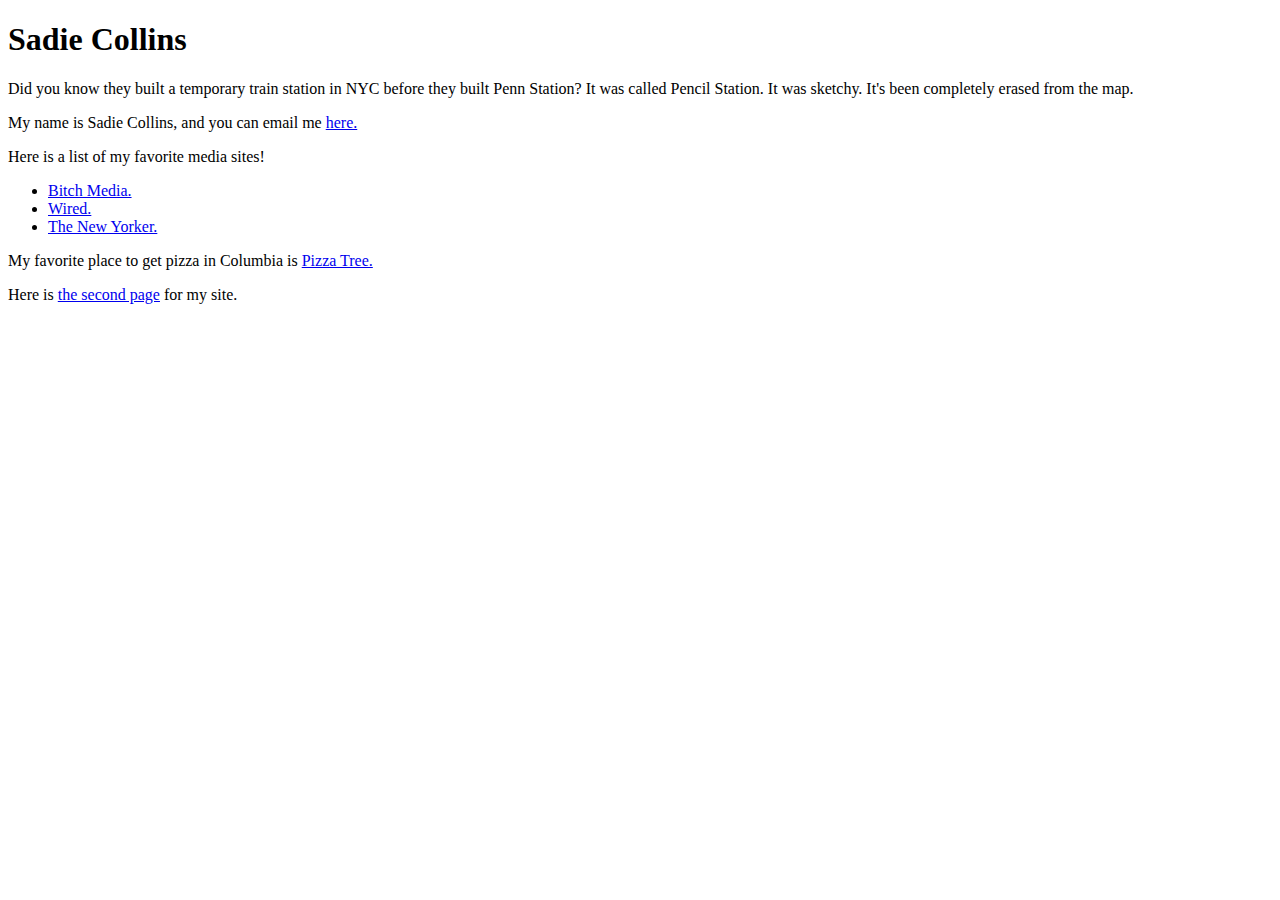
==== index.html @ c21c46d1 "finalizing stuff for turning in" ====
<!DOCTYPE html PUBLIC "-//W3C//DTD XHTML 1.0 Transitional//EN"
   "http://www.w3.org/TR/xhtml1/DTD/xhtml1-transitional.dtd">

<html xmlns="http://www.w3.org/1999/xhtml">

<head>
	<title>	Sadie Collins </title>
	<meta http-equiv="content-type"
		content="text/html;charset=utf-8" />
</head>

<body>
<!--This is a comment. It won't show up in your browser, only in the page source-->
<h1>Sadie Collins</h1>
<p>Did you know they built a temporary train station in NYC before they built Penn Station?
It was called Pencil Station. It was sketchy. It's been completely erased from the map.</p>

  <p>My name is Sadie Collins, and you can email me <a href="mailto:sadiecollins13@gmail.com">here.</a></p>

<p>Here is a list of my favorite media sites!</p>
<ul>
  <li><a href="https://www.bitchmedia.org/">Bitch Media.</a></li>
  <li><a href="https://www.wired.com/">Wired.</a></li>
  <li><a href="https://www.newyorker.com/">The New Yorker.</a></li>
</ul>

<p>My favorite place to get pizza in Columbia is <a target="_blank" href="http://www.pizzatreepizza.com/">Pizza Tree.</a></p>


<p>Here is <a href="secondpage.html">the second page</a> for my site.</p>

</body>

</html>
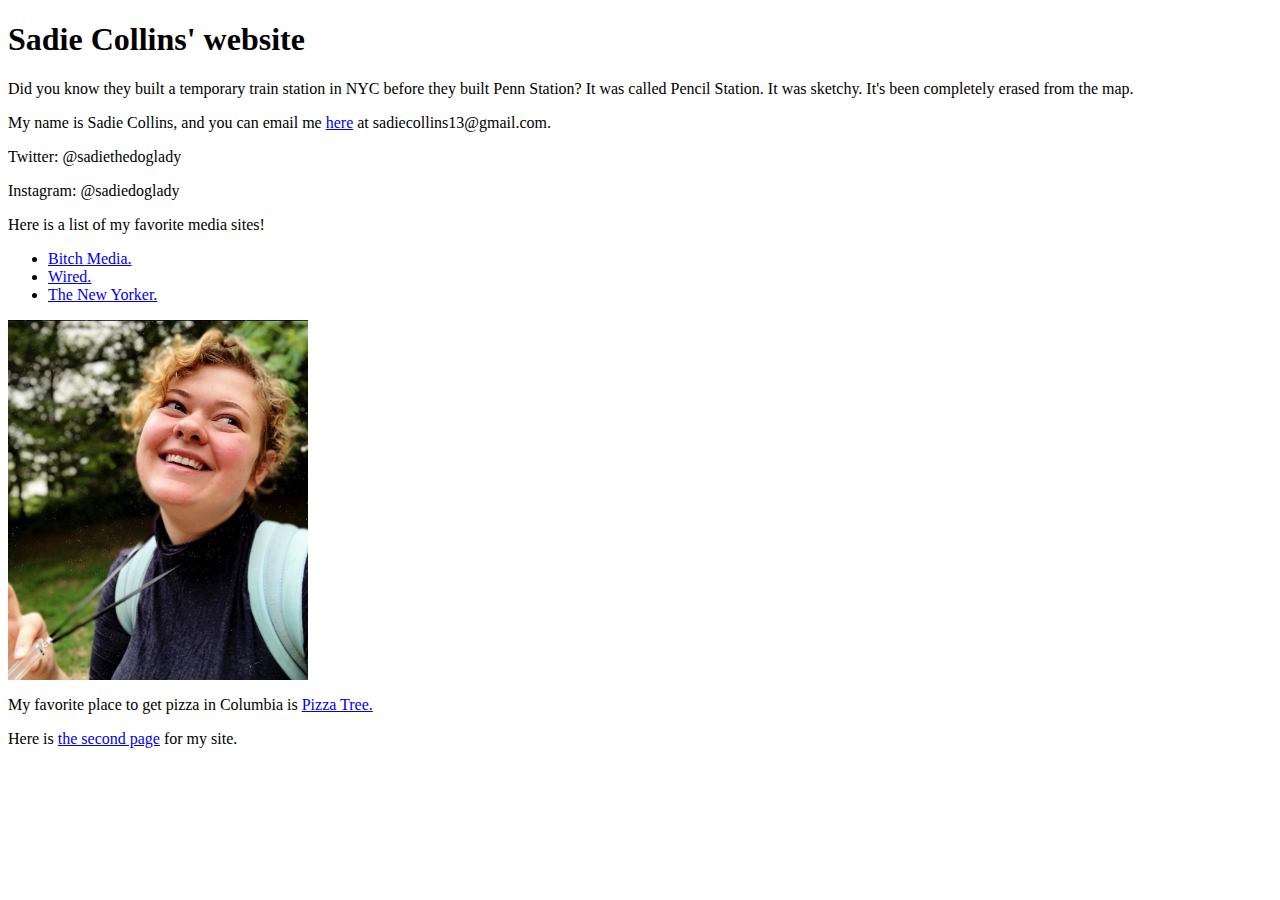
==== commit 86684f8e: "Add files via upload" ====
--- a/index.html
+++ b/index.html
@@ -4,18 +4,20 @@
 <html xmlns="http://www.w3.org/1999/xhtml">
 
 <head>
-	<title>	Sadie Collins </title>
+	<title>	Sadie's Page </title>
 	<meta http-equiv="content-type"
 		content="text/html;charset=utf-8" />
 </head>
 
 <body>
 <!--This is a comment. It won't show up in your browser, only in the page source-->
-<h1>Sadie Collins</h1>
+<h1>Sadie Collins' website</h1>
 <p>Did you know they built a temporary train station in NYC before they built Penn Station?
 It was called Pencil Station. It was sketchy. It's been completely erased from the map.</p>
 
-  <p>My name is Sadie Collins, and you can email me <a href="mailto:sadiecollins13@gmail.com">here.</a></p>
+  <p>My name is Sadie Collins, and you can email me <a href="mailto:sadiecollins13@gmail.com">here</a> at sadiecollins13@gmail.com.</p>
+  <p>Twitter: @sadiethedoglady</p>
+  <p>Instagram: @sadiedoglady</p>
 
 <p>Here is a list of my favorite media sites!</p>
 <ul>
@@ -23,6 +25,10 @@
   <li><a href="https://www.wired.com/">Wired.</a></li>
   <li><a href="https://www.newyorker.com/">The New Yorker.</a></li>
 </ul>
+
+<a href="mailto:sadiecollins13@gmail.com">
+<img src="me.png" alt="A photo of me taken at the beginning of my senior year at MU!" width="300px"/>
+</a>
 
 <p>My favorite place to get pizza in Columbia is <a target="_blank" href="http://www.pizzatreepizza.com/">Pizza Tree.</a></p>
 
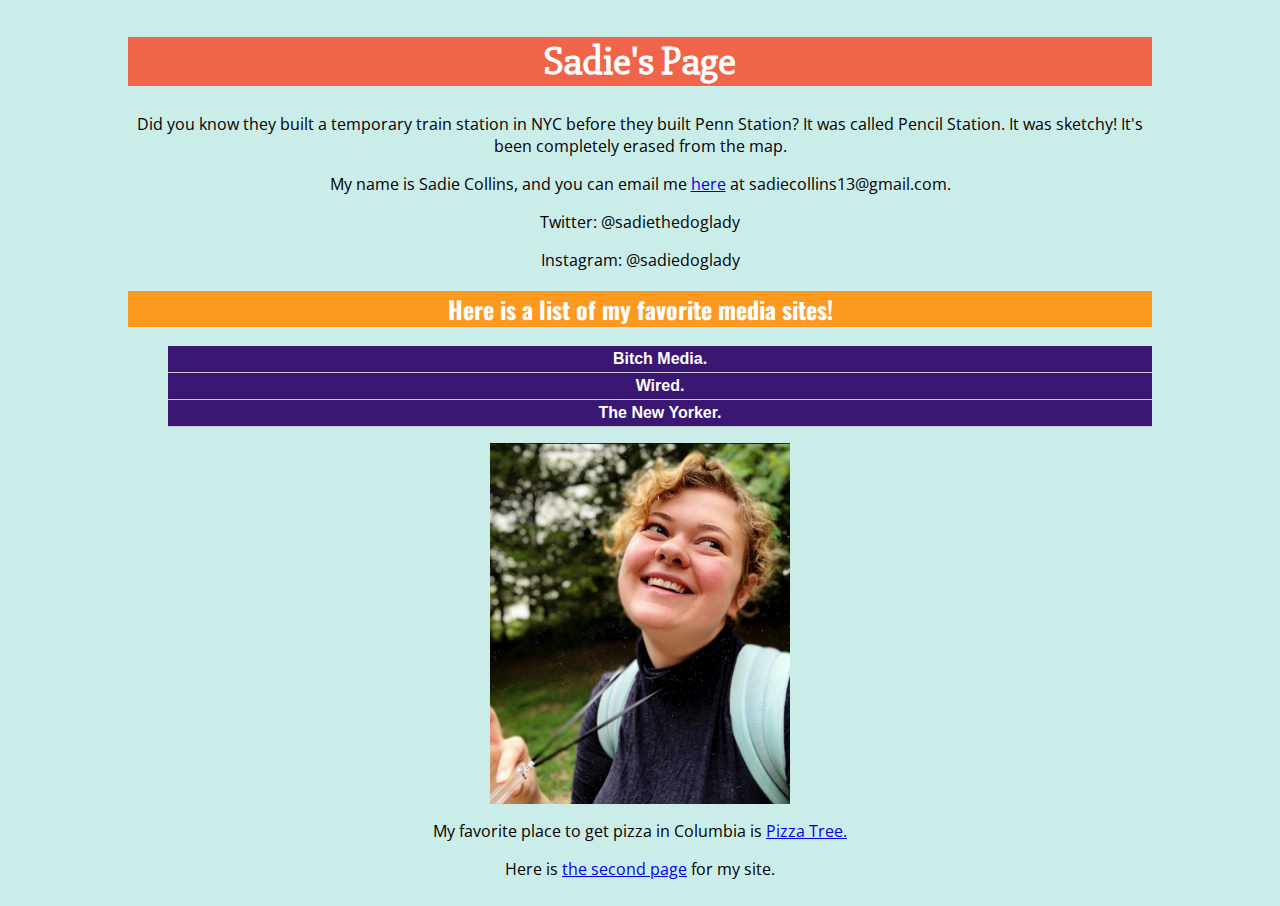
==== commit 19c3ca94: "css stuff" ====
--- a/index.html
+++ b/index.html
@@ -5,22 +5,23 @@
 
 <head>
 	<title>	Sadie's Page </title>
-	<meta http-equiv="content-type"
-		content="text/html;charset=utf-8" />
+	<meta http-equiv="content-type" content="text/html;charset=utf-8" />
+  <link href="https://fonts.googleapis.com/css?family=Open+Sans|Oswald|Slabo+27px" rel="stylesheet">
+  <link rel="stylesheet" type="text/css" href="stylesheetforwebsite.css" />
 </head>
 
 <body>
 <!--This is a comment. It won't show up in your browser, only in the page source-->
-<h1>Sadie Collins' website</h1>
+<h1>Sadie's Page</h1>
 <p>Did you know they built a temporary train station in NYC before they built Penn Station?
-It was called Pencil Station. It was sketchy. It's been completely erased from the map.</p>
+It was called Pencil Station. It was sketchy! It's been completely erased from the map.</p>
 
   <p>My name is Sadie Collins, and you can email me <a href="mailto:sadiecollins13@gmail.com">here</a> at sadiecollins13@gmail.com.</p>
   <p>Twitter: @sadiethedoglady</p>
   <p>Instagram: @sadiedoglady</p>
 
-<p>Here is a list of my favorite media sites!</p>
-<ul>
+<h2>Here is a list of my favorite media sites!</h2>
+<ul id="nav">
   <li><a href="https://www.bitchmedia.org/">Bitch Media.</a></li>
   <li><a href="https://www.wired.com/">Wired.</a></li>
   <li><a href="https://www.newyorker.com/">The New Yorker.</a></li>
--- a/stylesheetforwebsite.css
+++ b/stylesheetforwebsite.css
@@ -0,0 +1,57 @@
+h1 {
+  color: #ffffff;
+  font-size:2.5rem;
+  font-family: 'Slabo 27px', serif;
+  background-color: #F06449;
+  text-align: center;
+}
+
+img {
+  border:0;
+}
+
+body {
+    margin: auto;
+    font-family: 'Open Sans', sans-serif;
+    text-align: center;
+    width: 80%;
+    border: 0px;
+    padding: 10px;
+    background-color: #CBEDE9;
+}
+h2{
+  text-align: center;
+  font-family: 'Oswald', sans-serif;
+  color: #ffffff;
+  background-color: #FE9920;
+}
+
+#nav a:link, a:visited {
+  display:block;
+    color: #ffffff;
+    background-color: #3A1772;
+    font-weight: bold;
+    text-align:center;
+    text-decoration: none;
+    padding: 4px;
+    font-family: Helvetica, Arial, sans-serif;
+}
+
+#nav a:hover, a:active {
+    background-color: #1F0C3D;
+}
+
+ul{
+  display:block;
+  text-decoration: none;
+  list-style-type: none;
+  color: #ffffff;
+  text-decoration: none;
+}
+li {
+  margin: 0;
+  padding: 0;
+	border-bottom: 1px solid #ccc;
+	text-align: center;
+  color;
+}
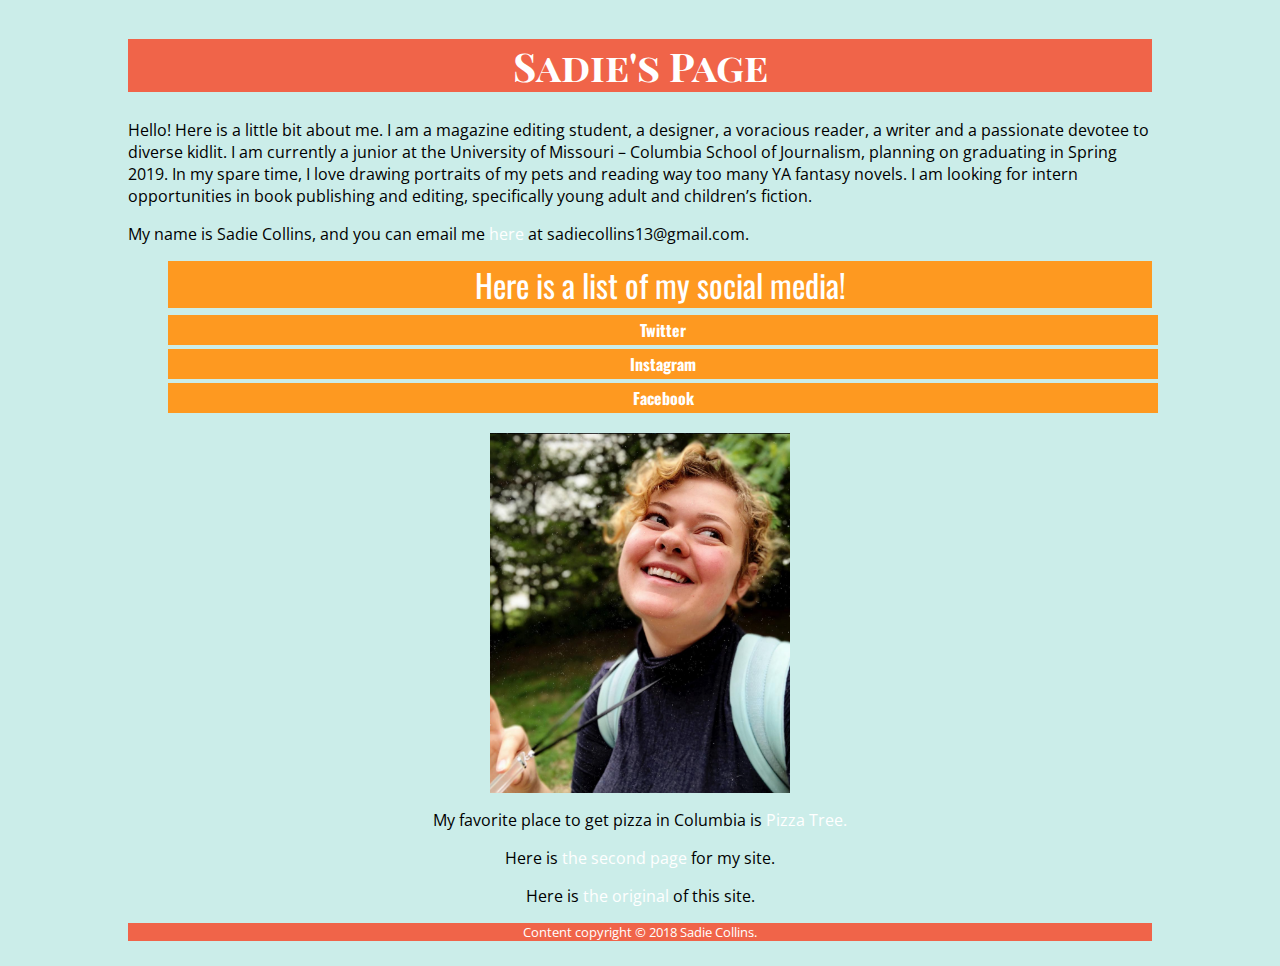
==== commit 87c7043e: "fixing errors" ====
--- a/index.html
+++ b/index.html
@@ -6,25 +6,25 @@
 <head>
 	<title>	Sadie's Page </title>
 	<meta http-equiv="content-type" content="text/html;charset=utf-8" />
-  <link href="https://fonts.googleapis.com/css?family=Open+Sans|Oswald|Slabo+27px" rel="stylesheet">
+  <link href="https://fonts.googleapis.com/css?family=Open+Sans|Oswald|Playfair+Display+SC" rel="stylesheet"/>
   <link rel="stylesheet" type="text/css" href="stylesheetforwebsite.css" />
 </head>
 
 <body>
 <!--This is a comment. It won't show up in your browser, only in the page source-->
 <h1>Sadie's Page</h1>
-<p>Did you know they built a temporary train station in NYC before they built Penn Station?
-It was called Pencil Station. It was sketchy! It's been completely erased from the map.</p>
 
-  <p>My name is Sadie Collins, and you can email me <a href="mailto:sadiecollins13@gmail.com">here</a> at sadiecollins13@gmail.com.</p>
-  <p>Twitter: @sadiethedoglady</p>
-  <p>Instagram: @sadiedoglady</p>
+<p class="intro">Hello! Here is a little bit about me. I am a magazine editing student, a designer, a voracious reader, a writer and a passionate devotee to diverse kidlit. I am currently a junior at the University of Missouri – Columbia School of Journalism, planning on graduating in Spring 2019. In my spare time, I love drawing portraits of my pets and reading way too many YA fantasy novels.
 
-<h2>Here is a list of my favorite media sites!</h2>
-<ul id="nav">
-  <li><a href="https://www.bitchmedia.org/">Bitch Media.</a></li>
-  <li><a href="https://www.wired.com/">Wired.</a></li>
-  <li><a href="https://www.newyorker.com/">The New Yorker.</a></li>
+I am looking for intern opportunities in book publishing and editing, specifically young adult and children’s fiction.</p>
+
+  <p class="intro">My name is Sadie Collins, and you can email me <a href="mailto:sadiecollins13@gmail.com">here</a> at sadiecollins13@gmail.com.</p>
+
+<ul id="navigation">
+<li class="first">Here is a list of my social media!</li>
+  <li><a href="https://twitter.com/sadiethedoglady">Twitter</a></li>
+  <li><a href="https://instagram.com/sadiedoglady">Instagram</a></li>
+  <li><a href="https://www.facebook.com/sadiecollins2">Facebook</a></li>
 </ul>
 
 <a href="mailto:sadiecollins13@gmail.com">
@@ -36,6 +36,10 @@
 
 <p>Here is <a href="secondpage.html">the second page</a> for my site.</p>
 
+<p>Here is <a href="indexcopy.html">the original</a> of this site.</p>
+
+<p id="footer">Content copyright &copy; 2018 Sadie Collins.</p>
+
 </body>
 
 </html>
--- a/stylesheetforwebsite.css
+++ b/stylesheetforwebsite.css
@@ -1,9 +1,13 @@
 h1 {
   color: #ffffff;
   font-size:2.5rem;
-  font-family: 'Slabo 27px', serif;
+  font-family: 'Playfair Display SC', serif;
   background-color: #F06449;
   text-align: center;
+}
+
+.intro {
+  text-align: left;
 }
 
 img {
@@ -15,30 +19,48 @@
     font-family: 'Open Sans', sans-serif;
     text-align: center;
     width: 80%;
-    border: 0px;
-    padding: 10px;
+    border: 1px;
+    padding: 12px;
     background-color: #CBEDE9;
 }
-h2{
+.first{
   text-align: center;
+  font-size:2em;
   font-family: 'Oswald', sans-serif;
   color: #ffffff;
   background-color: #FE9920;
+  width:100%;
+  margin: 0 0 3px 0;
 }
 
-#nav a:link, a:visited {
+a:link {
+  color: #ffffff;
+  text-decoration: none;
+}
+
+a:visited {
+  color: #F06449;
+}
+
+a:hover {
+  color: #FE9920;
+}
+
+#navigation a:link, #navigation a:visited {
   display:block;
     color: #ffffff;
-    background-color: #3A1772;
     font-weight: bold;
+    background-color: #FE9920;
+    width: 100%;
     text-align:center;
     text-decoration: none;
-    padding: 4px;
-    font-family: Helvetica, Arial, sans-serif;
+    padding: 3px;
+    font-family:'Oswald', sans-serif;
 }
 
-#nav a:hover, a:active {
-    background-color: #1F0C3D;
+
+#navigation a:hover, #navigation a:active {
+    background-color: #B26C17;
 }
 
 ul{
@@ -46,12 +68,15 @@
   text-decoration: none;
   list-style-type: none;
   color: #ffffff;
-  text-decoration: none;
 }
 li {
-  margin: 0;
-  padding: 0;
-	border-bottom: 1px solid #ccc;
+	border-bottom: 4px solid #CBEDE9;
 	text-align: center;
-  color;
 }
+
+#footer {
+  font-size:.8rem;
+  text-align:center;
+  background-color: #F06449;
+  color:#ffffff;
+}
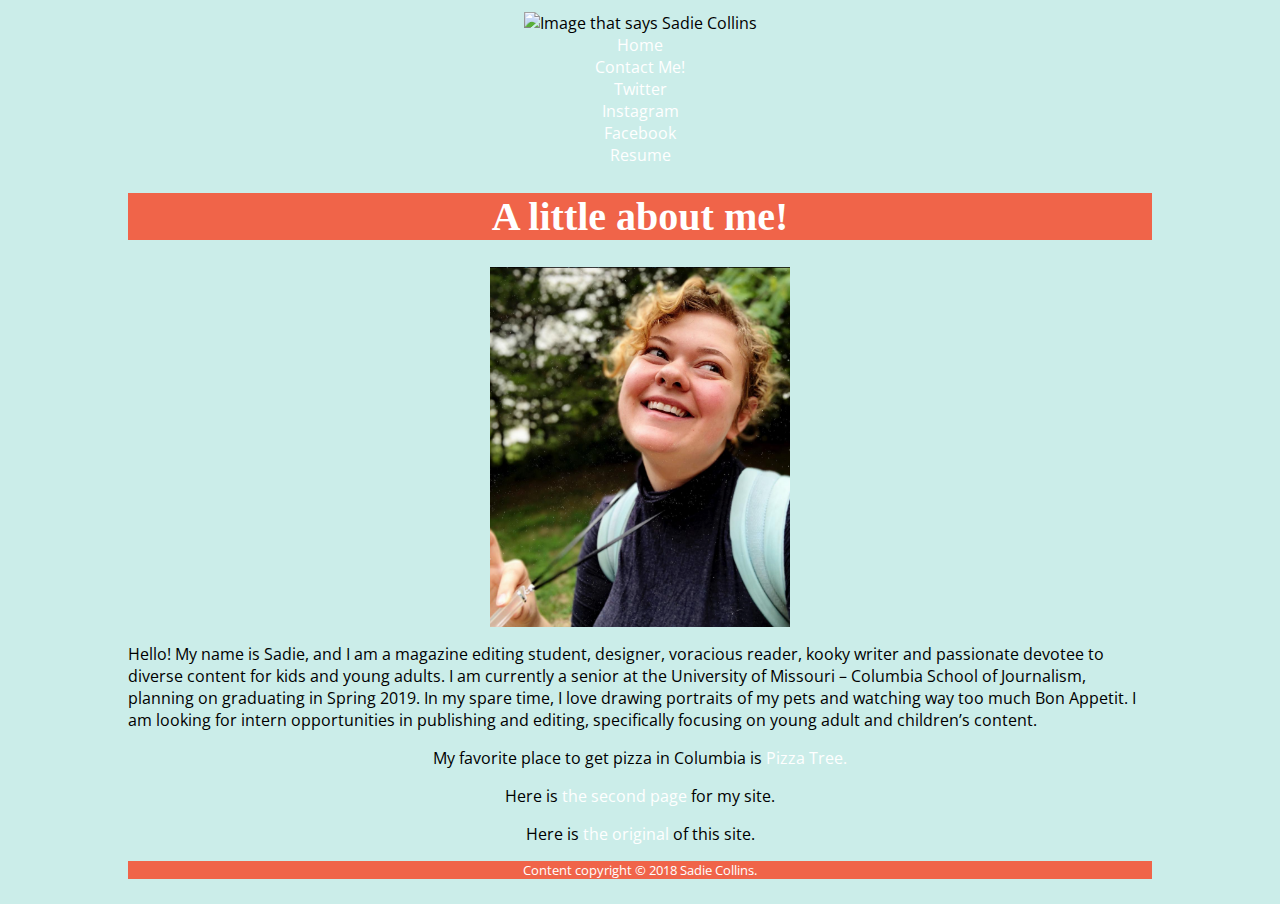
==== commit 4f27ea55: "grid updates" ====
--- a/index.html
+++ b/index.html
@@ -4,32 +4,42 @@
 <html xmlns="http://www.w3.org/1999/xhtml">
 
 <head>
-	<title>	Sadie's Page </title>
+	<title>	Sadie Collins </title>
 	<meta http-equiv="content-type" content="text/html;charset=utf-8" />
-  <link href="https://fonts.googleapis.com/css?family=Open+Sans|Oswald|Playfair+Display+SC" rel="stylesheet"/>
-  <link rel="stylesheet" type="text/css" href="stylesheetforwebsite.css" />
+  <link href="https://fonts.googleapis.com/css?family=Josefin+Slab%7cOpen+Sans%7cOpen+Sans+Condensed:300" rel="stylesheet">
+  <link rel="stylesheet" href="stylesheetforwebsite.css" />
+  <link rel="stylesheet" href="flexbox.css"/>
+  <meta name="viewport" content="width=device-width, initial-scale=1">
 </head>
 
 <body>
 <!--This is a comment. It won't show up in your browser, only in the page source-->
-<h1>Sadie's Page</h1>
+<img class="title" src="name-header.png" alt="Image that says Sadie Collins" width="600px"/>
 
-<p class="intro">Hello! Here is a little bit about me. I am a magazine editing student, a designer, a voracious reader, a writer and a passionate devotee to diverse kidlit. I am currently a junior at the University of Missouri – Columbia School of Journalism, planning on graduating in Spring 2019. In my spare time, I love drawing portraits of my pets and reading way too many YA fantasy novels.
+<div class="container">
+    <div class="item-1 item"><a href="index.html">Home</a></div>
+    <div class="item-1 item"><a href="contact-me-portfolio.html">Contact Me!</a></div>
+		<div class="item-1 item"><a href="https://twitter.com/sadiethedoglady">Twitter</a></div>
+		<div class="item-2 item"><a href="https://instagram.com/sadiedoglady">Instagram</a></div>
+		<div class="item-3 item"><a href="https://www.facebook.com/sadiecollins2">Facebook</a></div>
+		<div class="item-4 item"><a href="secondpage.html">Resume</a></div>
+	</div>
 
-I am looking for intern opportunities in book publishing and editing, specifically young adult and children’s fiction.</p>
+  <h1>A little about me!</h1>
 
-  <p class="intro">My name is Sadie Collins, and you can email me <a href="mailto:sadiecollins13@gmail.com">here</a> at sadiecollins13@gmail.com.</p>
+  <div class="aboutme">
 
-<ul id="navigation">
-<li class="first">Here is a list of my social media!</li>
-  <li><a href="https://twitter.com/sadiethedoglady">Twitter</a></li>
-  <li><a href="https://instagram.com/sadiedoglady">Instagram</a></li>
-  <li><a href="https://www.facebook.com/sadiecollins2">Facebook</a></li>
-</ul>
+  <a href="mailto:sadiecollins13@gmail.com">
+  <img class="author" src="me.png" alt="A photo of me taken at the beginning of my senior year at MU!" width="300px"/>
+  </a>
 
-<a href="mailto:sadiecollins13@gmail.com">
-<img src="me.png" alt="A photo of me taken at the beginning of my senior year at MU!" width="300px"/>
-</a>
+<p class="intro">Hello! My name is Sadie, and I am a magazine editing student, designer, voracious reader, kooky writer and passionate devotee to diverse content for kids and young adults. I am currently a senior at the University of Missouri – Columbia School of Journalism, planning on graduating in Spring 2019. In my spare time, I love drawing portraits of my pets and watching way too much Bon Appetit.
+
+I am looking for intern opportunities in publishing and editing, specifically focusing on young adult and children’s content. </p>
+
+
+
+</div>
 
 <p>My favorite place to get pizza in Columbia is <a target="_blank" href="http://www.pizzatreepizza.com/">Pizza Tree.</a></p>
 
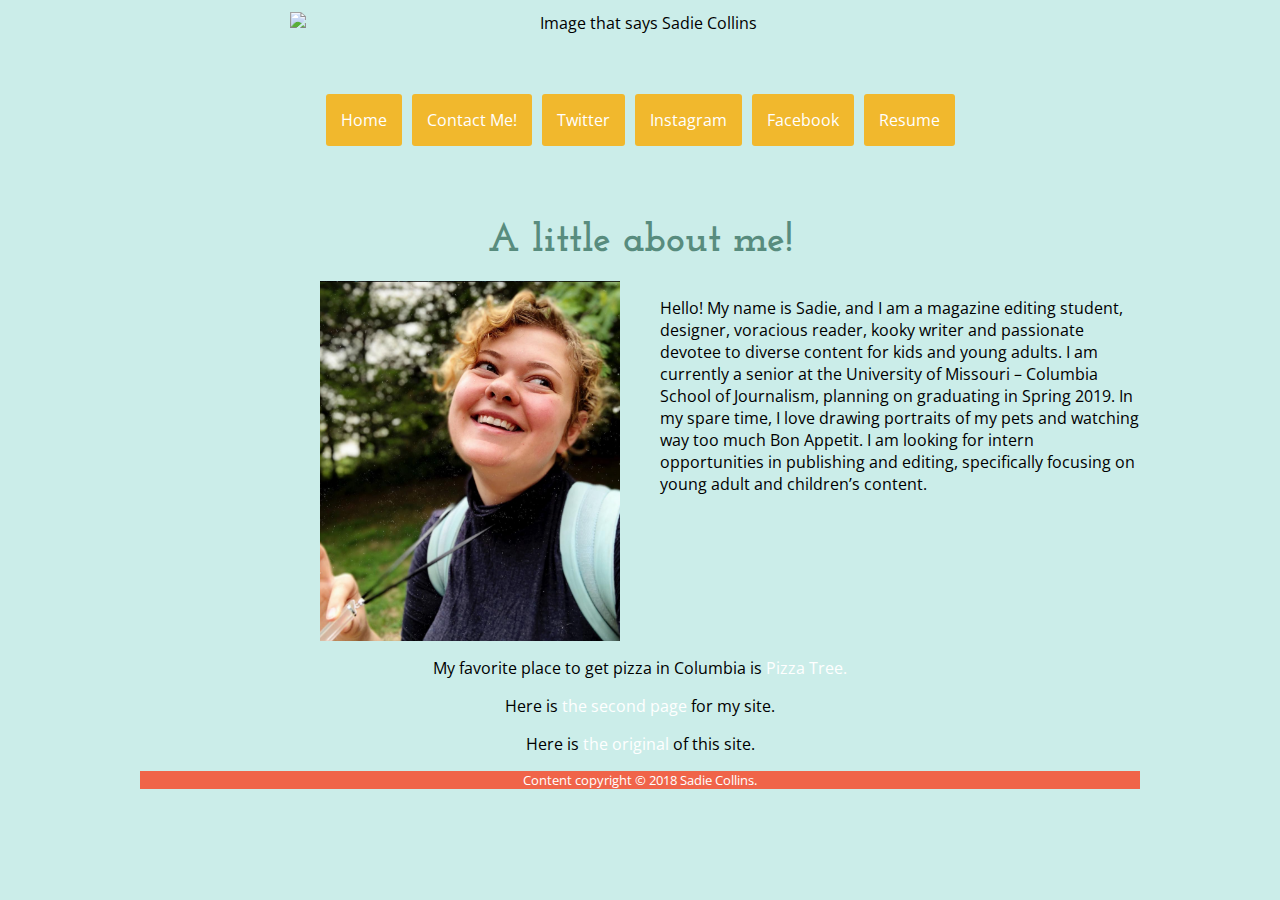
==== commit c87971bc: "added hamburger menu" ====
--- a/index.html
+++ b/index.html
@@ -9,6 +9,8 @@
   <link href="https://fonts.googleapis.com/css?family=Josefin+Slab%7cOpen+Sans%7cOpen+Sans+Condensed:300" rel="stylesheet">
   <link rel="stylesheet" href="stylesheetforwebsite.css" />
   <link rel="stylesheet" href="flexbox.css"/>
+  <script src="https://code.jquery.com/jquery-1.12.0.min.js"></script>
+  <script src="sadiesite.js" type="text/javascript"></script>
   <meta name="viewport" content="width=device-width, initial-scale=1">
 </head>
 
@@ -16,6 +18,7 @@
 <!--This is a comment. It won't show up in your browser, only in the page source-->
 <img class="title" src="name-header.png" alt="Image that says Sadie Collins" width="600px"/>
 
+<a class="menu-trigger" href="#">&#9776;</a>
 <div class="container">
     <div class="item-1 item"><a href="index.html">Home</a></div>
     <div class="item-1 item"><a href="contact-me-portfolio.html">Contact Me!</a></div>
--- a/stylesheetforwebsite.css
+++ b/stylesheetforwebsite.css
@@ -1,14 +1,24 @@
 h1 {
-  color: #ffffff;
+  color: #588c7e;
   font-size:2.5rem;
-  font-family: 'Playfair Display SC', serif;
-  background-color: #F06449;
+  font-family: 'Josefin Slab', serif;
+	padding: 15px;
+	margin: 5px;
   text-align: center;
+  border-radius: 3px;
+}
+
+.resume {
+  display: block;
+margin-left: auto;
+margin-right: auto;
+width: 70%;
 }
 
 .intro {
   text-align: left;
 }
+
 
 img {
   border:0;
@@ -26,7 +36,7 @@
 .first{
   text-align: center;
   font-size:2em;
-  font-family: 'Oswald', sans-serif;
+  font-family: 'Open Sans', sans-serif;
   color: #ffffff;
   background-color: #FE9920;
   width:100%;
@@ -39,11 +49,41 @@
 }
 
 a:visited {
-  color: #F06449;
+  color: #ffffff;
 }
 
 a:hover {
   color: #FE9920;
+}
+
+* {
+	box-sizing: border-box;
+}
+
+.menu-trigger {
+    order: 1;
+    font-size: 1.75em;
+    width: 2em;
+}
+
+header h1 {
+    order: 2;
+    font-size: 2em;
+}
+
+
+
+.container {
+	padding: 10px;
+  border-radius: 5px;
+	margin: 45px auto;
+}
+.item {
+	color: #000;
+	padding: 15px;
+	margin: 5px;
+	background: #f1b82d;
+	border-radius: 3px;
 }
 
 #navigation a:link, #navigation a:visited {
@@ -55,7 +95,7 @@
     text-align:center;
     text-decoration: none;
     padding: 3px;
-    font-family:'Oswald', sans-serif;
+    font-family:'Open Sans', sans-serif;
 }
 
 
@@ -80,3 +120,44 @@
   background-color: #F06449;
   color:#ffffff;
 }
+
+.title {
+  display: block;
+margin-left: auto;
+margin-right: auto;
+width: 70%;
+}
+
+input[type=text], select, textarea {
+    width: 100%;
+    padding: 12px;
+    border: 1px solid #fff;
+    border-radius: 4px;
+    box-sizing: border-box;
+    margin-top: 6px;
+    margin-bottom: 16px;
+    resize: vertical
+}
+
+
+input[type=submit] {
+    background-color: #0E242c;
+    color: white;
+    padding: 12px 20px;
+    border: none;
+    border-radius: 4px;
+    font-family: "Open Sans", Helvetica, sans-serif;
+    cursor: pointer;
+}
+
+
+input[type=submit]:hover {
+    background-color: #349eab;
+}
+.contact {
+    border-radius: 5px;
+    padding: 20px;
+    color: #588c7e;
+    font-family: "Open Sans", Helvetica, sans-serif;
+    font-size: .9em;
+}
--- a/flexbox.css
+++ b/flexbox.css
@@ -0,0 +1,54 @@
+
+.container {
+	display: flex;
+	flex-direction: column;
+}
+
+@media screen and (max-width: 450px) {
+
+	.author {
+	display: none;
+	}
+	.container{
+		display:none;
+	}
+}
+
+@media (min-width: 800px) {
+	.container {
+		flex-direction: row;
+		justify-content: center;
+	}
+
+
+
+.aboutme {
+    margin: 0;
+    padding: 0;
+    list-style: none;
+    display: grid;
+    grid-template-columns: 1fr 1fr;
+    grid-gap: 40px;
+
+}
+
+
+.aboutme a{
+	justify-self: end;
+	box-sizing: border-box;
+}
+
+
+}
+
+@media screen and (min-width: 1200px) {
+	.container {
+		flex-direction: row;
+		justify-content: center;
+	}
+	.menu-trigger{
+		display: none;
+	}
+
+
+}
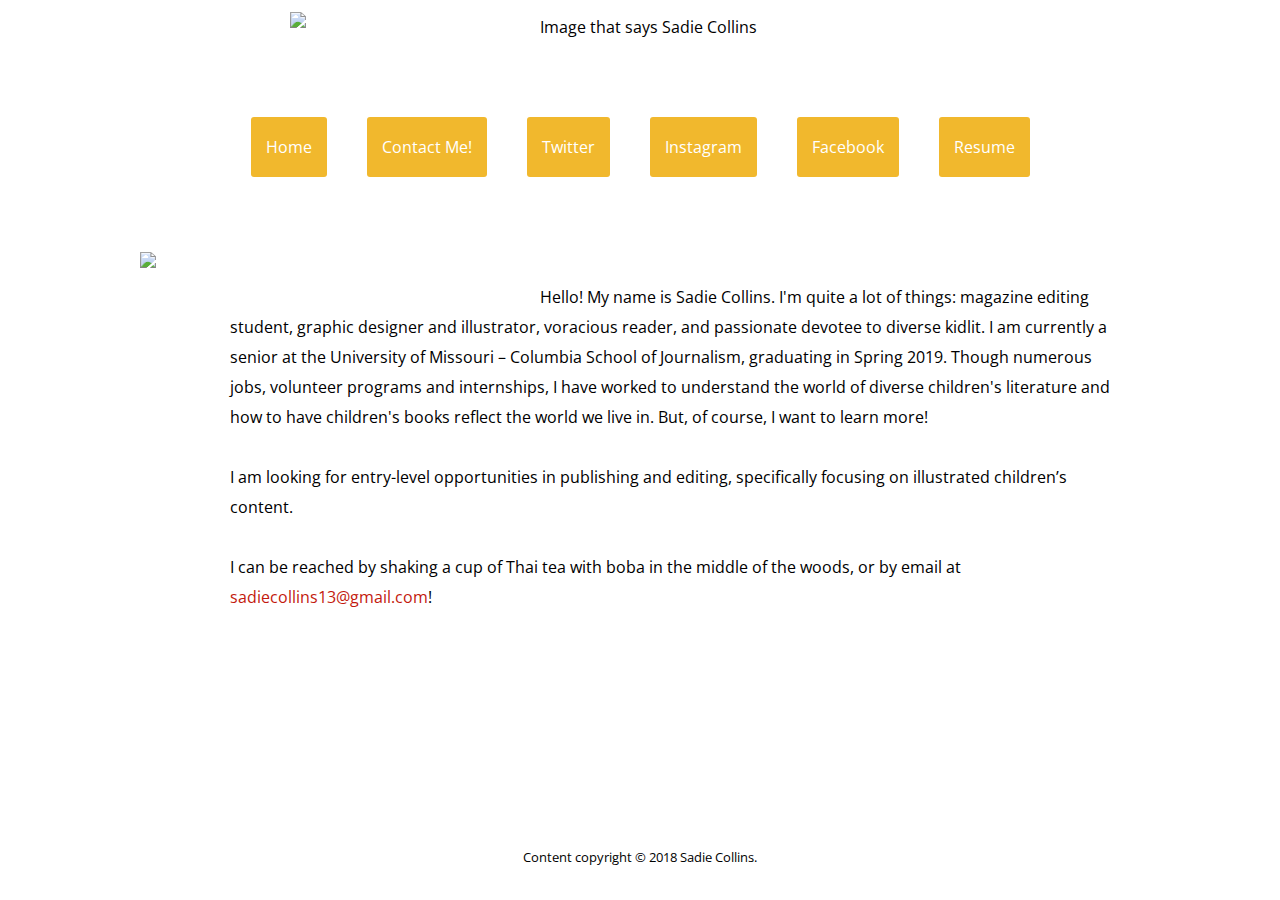
==== commit 2025421b: "fixed home page (made more streamlined)" ====
--- a/index.html
+++ b/index.html
@@ -28,28 +28,23 @@
 		<div class="item-4 item"><a href="secondpage.html">Resume</a></div>
 	</div>
 
-  <h1>A little about me!</h1>
-
   <div class="aboutme">
 
   <a href="mailto:sadiecollins13@gmail.com">
-  <img class="author" src="me.png" alt="A photo of me taken at the beginning of my senior year at MU!" width="300px"/>
+  <img class="author" src="portrait.png" alt="An illustration of me" width="400px"/>
   </a>
 
-<p class="intro">Hello! My name is Sadie, and I am a magazine editing student, designer, voracious reader, kooky writer and passionate devotee to diverse content for kids and young adults. I am currently a senior at the University of Missouri – Columbia School of Journalism, planning on graduating in Spring 2019. In my spare time, I love drawing portraits of my pets and watching way too much Bon Appetit.
+<p class="intro">Hello! My name is Sadie Collins. I'm quite a lot of things: magazine editing student, graphic designer and illustrator, voracious reader, and passionate devotee to diverse kidlit. I am currently a senior at the University of Missouri – Columbia School of Journalism, graduating in Spring 2019. Though numerous jobs, volunteer programs and internships, I have worked to understand the world of diverse children's literature and how to have children's books reflect the world we live in. But, of course, I want to learn more! <br>
+  <br>
 
-I am looking for intern opportunities in publishing and editing, specifically focusing on young adult and children’s content. </p>
+I am looking for entry-level opportunities in publishing and editing, specifically focusing on illustrated children’s content. <br>
+<br>
 
+I can be reached by shaking a cup of Thai tea with boba in the middle of the woods, or by email at <a href="mailto:sadiecollins13@gmail.com">sadiecollins13@gmail.com</a>!</p>
 
 
 </div>
 
-<p>My favorite place to get pizza in Columbia is <a target="_blank" href="http://www.pizzatreepizza.com/">Pizza Tree.</a></p>
-
-
-<p>Here is <a href="secondpage.html">the second page</a> for my site.</p>
-
-<p>Here is <a href="indexcopy.html">the original</a> of this site.</p>
 
 <p id="footer">Content copyright &copy; 2018 Sadie Collins.</p>
 
--- a/stylesheetforwebsite.css
+++ b/stylesheetforwebsite.css
@@ -17,8 +17,19 @@
 
 .intro {
   text-align: left;
+  background-color: white;
+  padding: 30px;
+  margin-bottom: 200px;
+  margin-left: 60px;
+
+}
+.intro a:link {
+  color: #c3190d;
 }
 
+.intro a:hover{
+  color: #F06449;
+}
 
 img {
   border:0;
@@ -31,7 +42,7 @@
     width: 80%;
     border: 1px;
     padding: 12px;
-    background-color: #CBEDE9;
+    line-height: 30px;
 }
 .first{
   text-align: center;
@@ -62,9 +73,10 @@
 
 .menu-trigger {
     order: 1;
-    font-size: 1.75em;
+    font-size: 2.75em;
     width: 2em;
 }
+
 
 header h1 {
     order: 2;
@@ -75,13 +87,13 @@
 
 .container {
 	padding: 10px;
-  border-radius: 5px;
+  border-radius: 10px;
 	margin: 45px auto;
 }
 .item {
 	color: #000;
 	padding: 15px;
-	margin: 5px;
+	margin: 20px;
 	background: #f1b82d;
 	border-radius: 3px;
 }
@@ -117,8 +129,7 @@
 #footer {
   font-size:.8rem;
   text-align:center;
-  background-color: #F06449;
-  color:#ffffff;
+  color:#000000;
 }
 
 .title {
@@ -161,3 +172,26 @@
     font-family: "Open Sans", Helvetica, sans-serif;
     font-size: .9em;
 }
+
+/*flexbox begins here*/
+
+.container {
+	display: flex;
+	flex-direction: column;
+}
+
+@media (min-width: 800px) {
+	.container {
+		flex-direction: row;
+		justify-content: center;
+	}
+
+  .author{
+    float: left;
+    padding-bottom: 20px;
+  }
+
+  .menu-trigger {
+    display: none;
+  }
+}
--- a/flexbox.css
+++ b/flexbox.css
@@ -1,54 +1 @@
 
-.container {
-	display: flex;
-	flex-direction: column;
-}
-
-@media screen and (max-width: 450px) {
-
-	.author {
-	display: none;
-	}
-	.container{
-		display:none;
-	}
-}
-
-@media (min-width: 800px) {
-	.container {
-		flex-direction: row;
-		justify-content: center;
-	}
-
-
-
-.aboutme {
-    margin: 0;
-    padding: 0;
-    list-style: none;
-    display: grid;
-    grid-template-columns: 1fr 1fr;
-    grid-gap: 40px;
-
-}
-
-
-.aboutme a{
-	justify-self: end;
-	box-sizing: border-box;
-}
-
-
-}
-
-@media screen and (min-width: 1200px) {
-	.container {
-		flex-direction: row;
-		justify-content: center;
-	}
-	.menu-trigger{
-		display: none;
-	}
-
-
-}
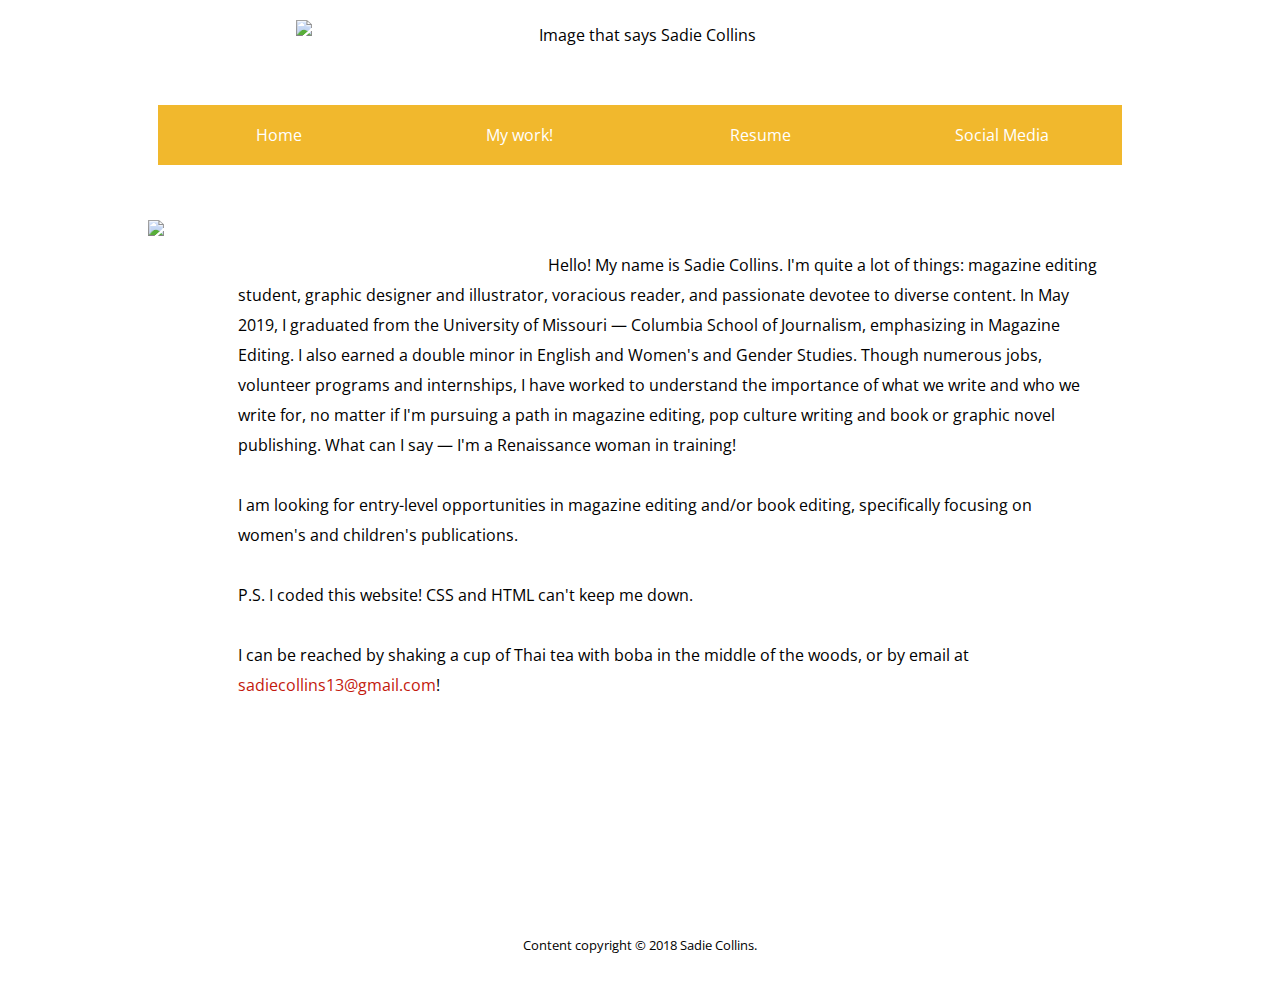
==== commit 931d4895: "fjdfslk" ====
--- a/index.html
+++ b/index.html
@@ -9,6 +9,7 @@
   <link href="https://fonts.googleapis.com/css?family=Josefin+Slab%7cOpen+Sans%7cOpen+Sans+Condensed:300" rel="stylesheet">
   <link rel="stylesheet" href="stylesheetforwebsite.css" />
   <link rel="stylesheet" href="flexbox.css"/>
+  <link rel="stylesheet" href="https://cdnjs.cloudflare.com/ajax/libs/font-awesome/4.7.0/css/font-awesome.min.css">
   <script src="https://code.jquery.com/jquery-1.12.0.min.js"></script>
   <script src="sadiesite.js" type="text/javascript"></script>
   <meta name="viewport" content="width=device-width, initial-scale=1">
@@ -21,11 +22,9 @@
 <a class="menu-trigger" href="#">&#9776;</a>
 <div class="container">
     <div class="item-1 item"><a href="index.html">Home</a></div>
-    <div class="item-1 item"><a href="contact-me-portfolio.html">Contact Me!</a></div>
-		<div class="item-1 item"><a href="https://twitter.com/sadiethedoglady">Twitter</a></div>
-		<div class="item-2 item"><a href="https://instagram.com/sadiedoglady">Instagram</a></div>
-		<div class="item-3 item"><a href="https://www.facebook.com/sadiecollins2">Facebook</a></div>
+    <div class="item-1 item"><a href="my-work.html">My work!</a></div>
 		<div class="item-4 item"><a href="secondpage.html">Resume</a></div>
+    <div class="item-5 item"><a href="socialmedia.html">Social Media</a></div>
 	</div>
 
   <div class="aboutme">
@@ -34,13 +33,16 @@
   <img class="author" src="portrait.png" alt="An illustration of me" width="400px"/>
   </a>
 
-<p class="intro">Hello! My name is Sadie Collins. I'm quite a lot of things: magazine editing student, graphic designer and illustrator, voracious reader, and passionate devotee to diverse kidlit. I am currently a senior at the University of Missouri – Columbia School of Journalism, graduating in Spring 2019. Though numerous jobs, volunteer programs and internships, I have worked to understand the world of diverse children's literature and how to have children's books reflect the world we live in. But, of course, I want to learn more! <br>
+<p class="intro">Hello! My name is Sadie Collins. I'm quite a lot of things: magazine editing student, graphic designer and illustrator, voracious reader, and passionate devotee to diverse content. In May 2019, I graduated from the University of Missouri — Columbia School of Journalism, emphasizing in Magazine Editing. I also earned a double minor in English and Women's and Gender Studies. Though numerous jobs, volunteer programs and internships, I have worked to understand the importance of what we write and who we write for, no matter if I'm pursuing a path in magazine editing, pop culture writing and book or graphic novel publishing. What can I say — I'm a Renaissance woman in training! <br>
   <br>
 
-I am looking for entry-level opportunities in publishing and editing, specifically focusing on illustrated children’s content. <br>
+I am looking for entry-level opportunities in magazine editing and/or book editing, specifically focusing on women's and children's publications. <br>
 <br>
+P.S. I coded this website! CSS and HTML can't keep me down. <br>
+<br>
+I can be reached by shaking a cup of Thai tea with boba in the middle of the woods, or by email at <a href="mailto:sadiecollins13@gmail.com">sadiecollins13@gmail.com</a>!</p>
 
-I can be reached by shaking a cup of Thai tea with boba in the middle of the woods, or by email at <a href="mailto:sadiecollins13@gmail.com">sadiecollins13@gmail.com</a>!</p>
+
 
 
 </div>
--- a/stylesheetforwebsite.css
+++ b/stylesheetforwebsite.css
@@ -31,6 +31,30 @@
   color: #F06449;
 }
 
+.work a:link {
+  color: #c3190d;
+}
+
+.work a:visited {
+  color: #c3190d;
+}
+
+.work a:hover {
+  color: #F06449;
+}
+
+.workintros a:link {
+  color: #c3190d;
+}
+
+.workintros a:visited {
+  color: #c3190d;
+}
+
+.workintros a:hover {
+  color: #F06449;
+}
+
 img {
   border:0;
 }
@@ -54,13 +78,18 @@
   margin: 0 0 3px 0;
 }
 
+.workintros {
+  text-align:left;
+}
+
+
 a:link {
-  color: #ffffff;
+  color: #fff;
   text-decoration: none;
 }
 
 a:visited {
-  color: #ffffff;
+  color: #fff;
 }
 
 a:hover {
@@ -85,6 +114,7 @@
 
 
 
+
 .container {
 	padding: 10px;
   border-radius: 10px;
@@ -93,9 +123,10 @@
 .item {
 	color: #000;
 	padding: 15px;
-	margin: 20px;
+	/* margin: 20px;*/
 	background: #f1b82d;
-	border-radius: 3px;
+  width: 100%;
+
 }
 
 #navigation a:link, #navigation a:visited {
@@ -172,6 +203,17 @@
     font-family: "Open Sans", Helvetica, sans-serif;
     font-size: .9em;
 }
+.social-media{
+  padding: 30px;
+}
+
+.social-media img{
+  padding: 15px;
+}
+
+h3 {
+  font-family: 'Open Sans', serif;
+}
 
 /*flexbox begins here*/
 
@@ -195,3 +237,69 @@
     display: none;
   }
 }
+
+/*work grid section*/
+
+* {
+  box-sizing: border-box;
+}
+
+body {
+  background-color: white;
+  padding: 20px;
+  font-family: 'Open Sans', serif;
+}
+
+/* Center website */
+.main {
+  max-width: 1000px;
+  margin: auto;
+}
+
+h1 {
+  font-size: 50px;
+  word-break: break-all;
+}
+
+.row {
+  margin: 8px -16px;
+}
+
+/* Add padding BETWEEN each column (if you want) */
+.row,
+.row > .column {
+  padding: 8px;
+}
+
+/* Create four equal columns that floats next to each other */
+.column {
+  float: left;
+  width: 25%;
+}
+
+/* Clear floats after rows */
+.row:after {
+  content: "";
+  display: table;
+  clear: both;
+}
+
+/* Content */
+.content {
+  background-color: white;
+  padding: 10px;
+}
+
+/* Responsive layout - makes a two column-layout instead of four columns */
+@media screen and (max-width: 900px) {
+  .column {
+    width: 50%;
+  }
+}
+
+/* Responsive layout - makes the two columns stack on top of each other instead of next to each other */
+@media screen and (max-width: 600px) {
+  .column {
+    width: 100%;
+  }
+}
